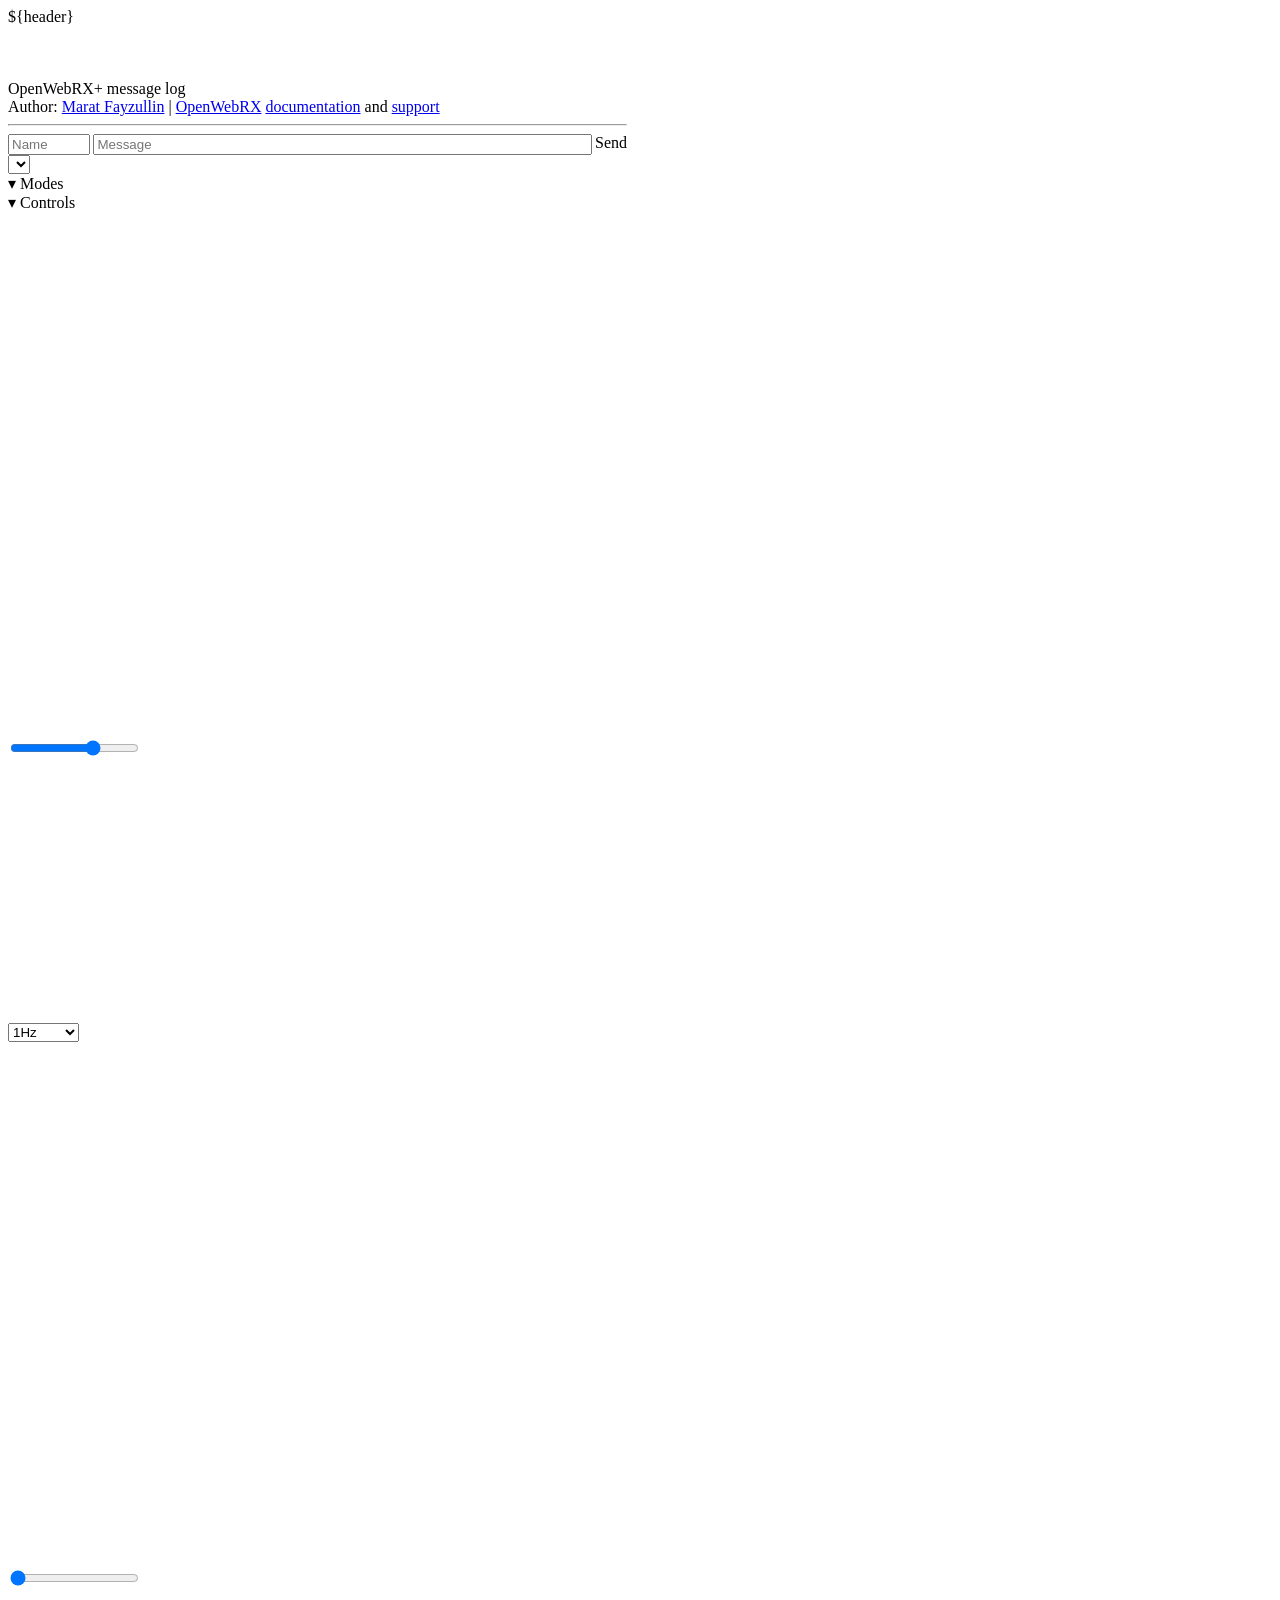
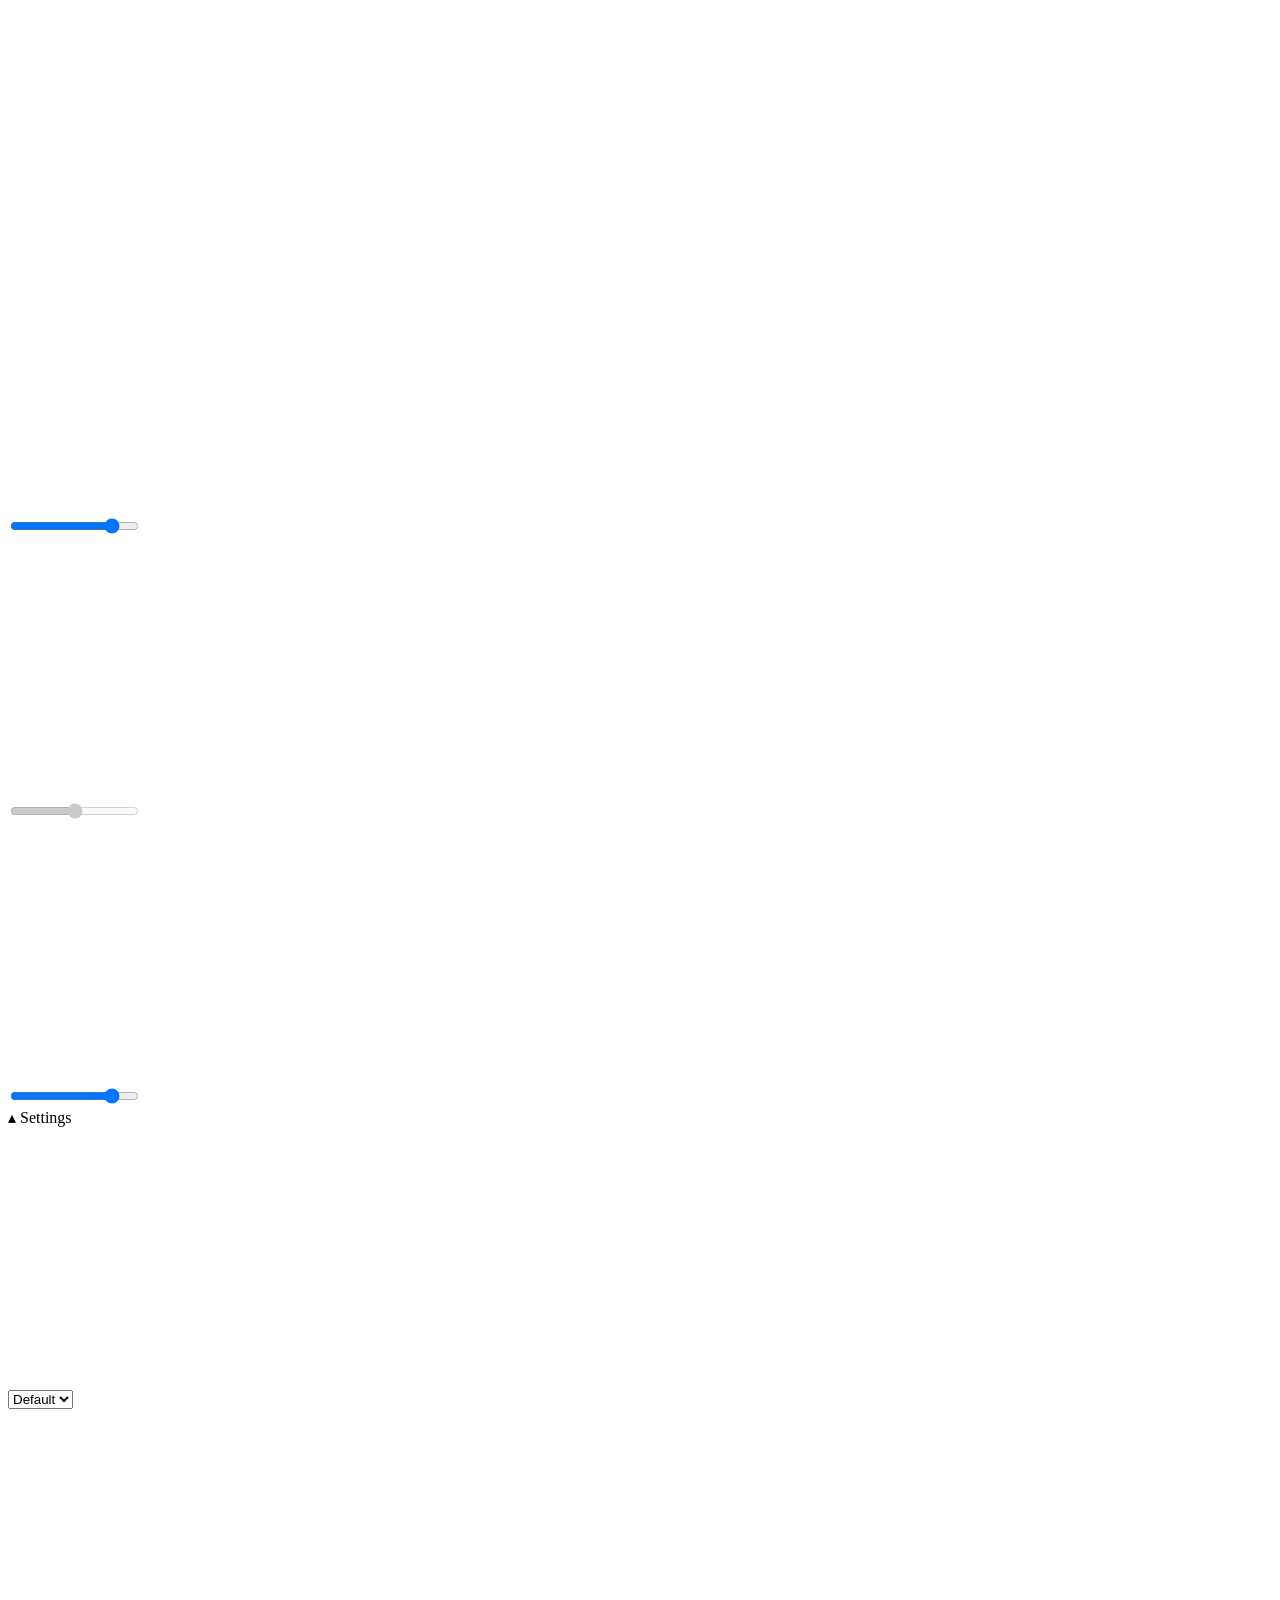
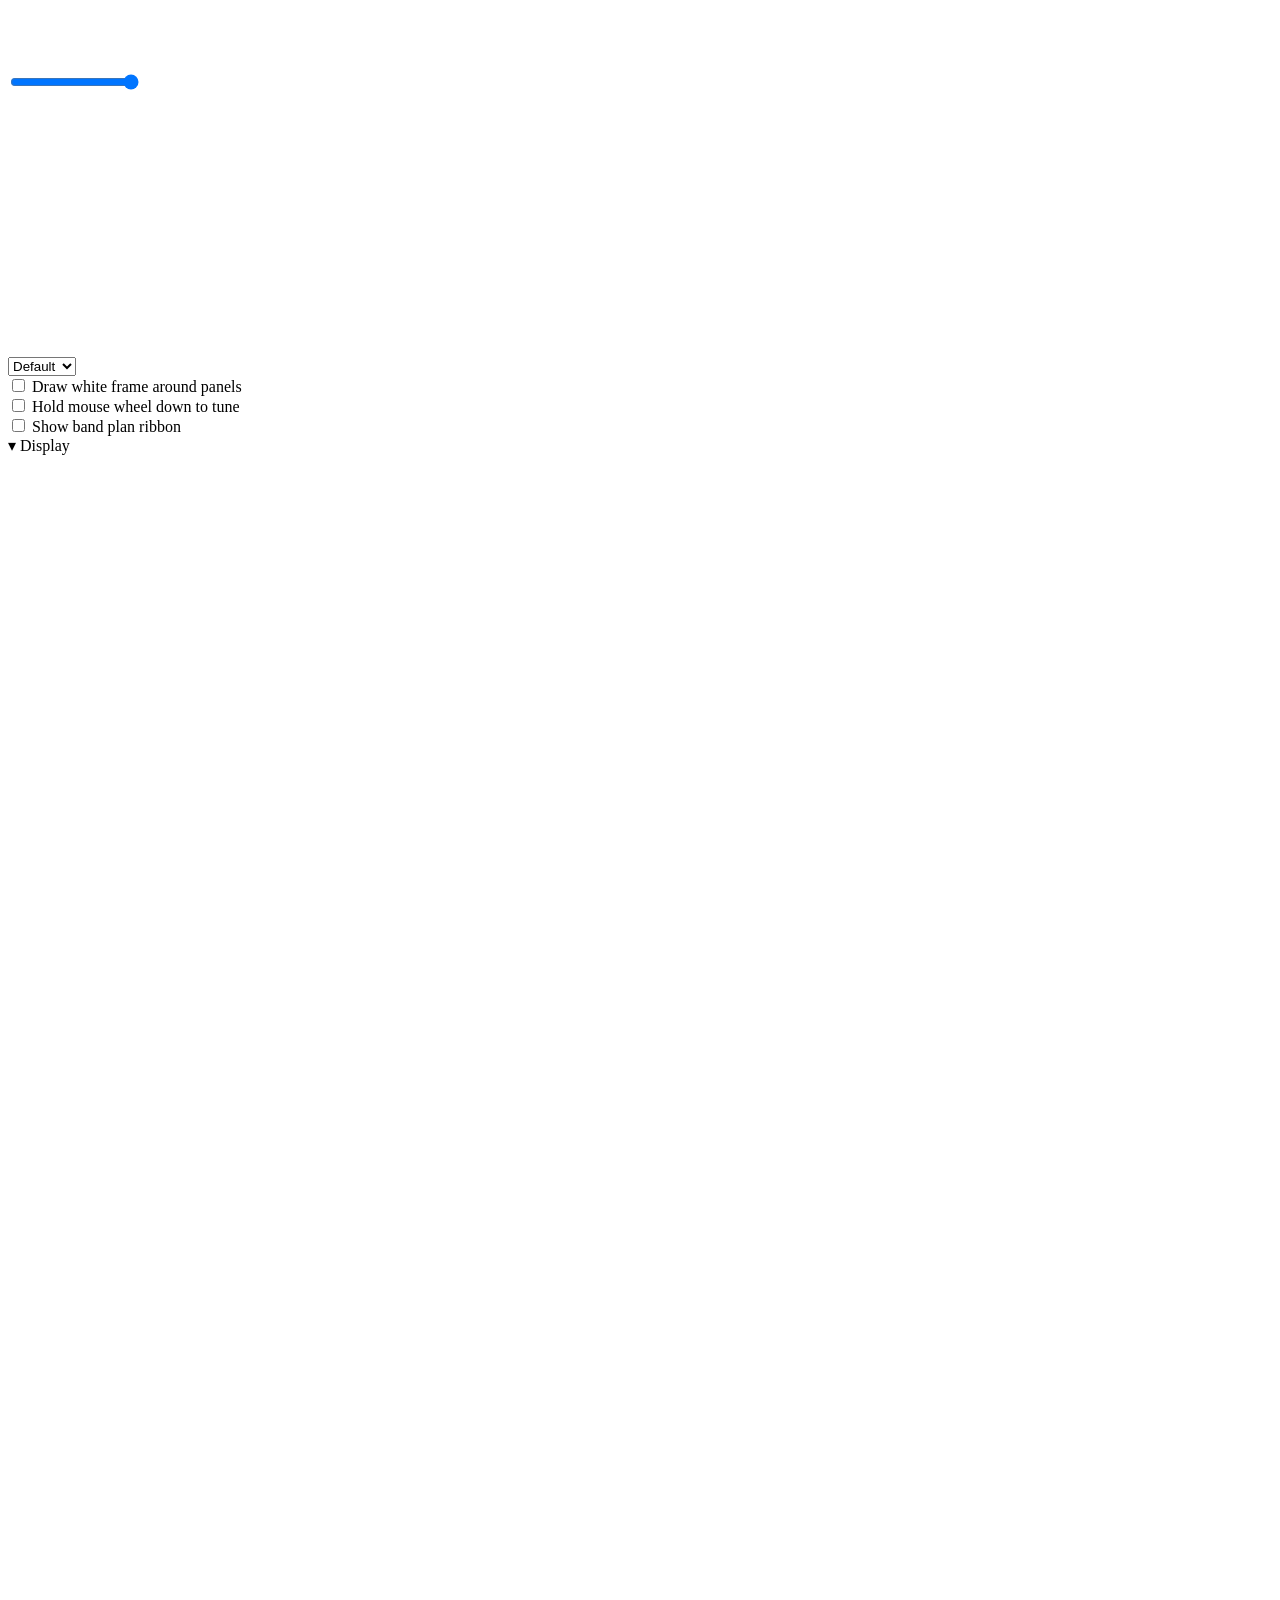
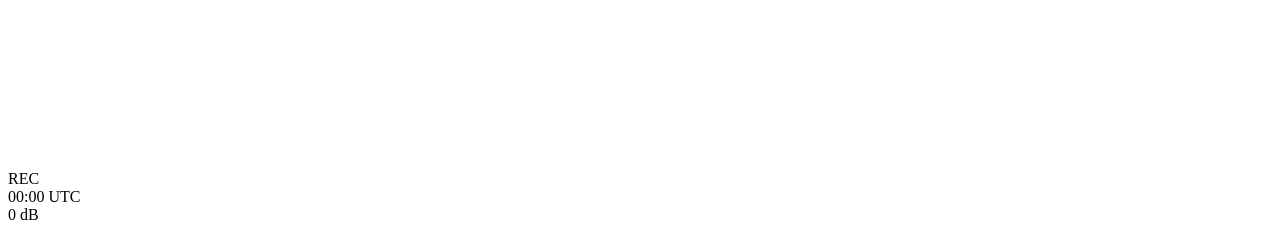
==== htdocs/index.html @ eb2a816d "Merge branch 'luarvique:master' into master" ====
<!DOCTYPE HTML>
<!--

    This file is part of OpenWebRX,
    an open-source SDR receiver software with a web UI.
    Copyright (c) 2013-2015 by Andras Retzler <randras@sdr.hu>
    Copyright (c) 2019-2024 by Jakob Ketterl <dd5jfk@darc.de>
    Copyright (c) 2022-2024 by Marat Fayzullin <luarvique@gmail.com>

    This program is free software: you can redistribute it and/or modify
    it under the terms of the GNU Affero General Public License as
    published by the Free Software Foundation, either version 3 of the
    License, or (at your option) any later version.

    This program is distributed in the hope that it will be useful,
    but WITHOUT ANY WARRANTY; without even the implied warranty of
    MERCHANTABILITY or FITNESS FOR A PARTICULAR PURPOSE.  See the
    GNU Affero General Public License for more details.

    You should have received a copy of the GNU Affero General Public License
    along with this program.  If not, see <http://www.gnu.org/licenses/>.

-->
<html>
    <head>
        <title>OpenWebRX+ | Open Source SDR Web App for Everyone!</title>
        <link rel="shortcut icon" type="image/x-icon" href="static/favicon.ico" sizes="16x16 32x32" />
        <link rel="icon" type="image/png" sizes="32x32" href="static/gfx/favicon32.png" />
        <link rel="icon" type="image/png" sizes="44x44" href="static/gfx/favicon44.png" />
        <link rel="icon" type="image/png" sizes="64x64" href="static/gfx/favicon64.png" />
        <link rel="icon" type="image/png" sizes="96x96" href="static/gfx/favicon96.png" />
        <link rel="icon" type="image/png" sizes="128x128" href="static/gfx/favicon128.png" />
        <link rel="apple-touch-icon" href="apple-touch-icon.png">
        <meta name="msapplication-TileImage" content="mstile-144x144.png">
        <script src="compiled/receiver.js"></script>
        <link rel="stylesheet" type="text/css" href="static/lib/nanoscroller.css" />
        <link rel="stylesheet" type="text/css" href="static/css/openwebrx.css" />
        <link rel="stylesheet" type="text/css" href="static/css/shortcuts.css" />
        <link rel="stylesheet" type="text/css" href="static/css/themes.css" />
        <meta charset="utf-8">
        <meta name="viewport" content="width=device-width, initial-scale=0.9, maximum-scale=0.9, minimum-scale=0.9, shrink-to-fit=no, user-scalable=no, interactive-widget=overlays-content" />
        <meta name="theme-color" content="#222" />
        <script src="static/plugins.js"></script>
    </head>
    <body onload="openwebrx_init();">

<div id="webrx-page-container">
    ${header}
    <div class="openwebrx-waterfall-container">
        <div id="openwebrx-frequency-container">
            <div class="openwebrx-bandplan-container" style="z-index:1;">
                <canvas id="openwebrx-bandplan-canvas" width="0" height="0"></canvas>
            </div>
            <div id="openwebrx-bookmarks-container" style="z-index:2;">
                <div class="openwebrx-button openwebrx-round-button openwebrx-tune-button" style="position:absolute;top:30%;left:0;z-index:3;" title="Tune down" onclick="tuneBySteps(-1);" oncontextmenu="jumpBySteps(-1);return false;">
                    <svg viewBox="0 0 80 80"><use xlink:href="static/gfx/svg-defs.svg#left"></use></svg>
                </div>
                <div class="openwebrx-button openwebrx-round-button openwebrx-tune-button" style="position:absolute;top:30%;right:0;z-index:3;" title="Tune up" onclick="tuneBySteps(1);" oncontextmenu="jumpBySteps(1);return false;">
                    <svg viewBox="0 0 80 80"><use xlink:href="static/gfx/svg-defs.svg#right"></use></svg>
                </div>
            </div>
            <div class="openwebrx-spectrum-container" style="z-index:1;">
                <canvas id="openwebrx-spectrum-canvas" width="0" height="0"></canvas>
            </div>
            <div id="openwebrx-scale-container" style="z-index:1;">
                <canvas id="openwebrx-scale-canvas" width="0" height="0"></canvas>
            </div>
        </div>
        <div id="webrx-canvas-background">
            <div id="webrx-canvas-container">
                <!-- add canvas here by javascript -->
            </div>
        </div>
        <div id="openwebrx-panels-container">
            <div id="openwebrx-panels-container-left">
                <div class="openwebrx-panel openwebrx-message-panel" id="openwebrx-panel-sstv-message" style="display: none; width: 619px;" data-panel-name="sstv-message"></div>
                <div class="openwebrx-panel openwebrx-message-panel" id="openwebrx-panel-fax-message" style="display: none; width: 619px;" data-panel-name="fax-message"></div>
                <div class="openwebrx-panel" id="openwebrx-panel-digimodes" style="display: none; width: 92%; max-width: 619px;" data-panel-name="digimodes">
                    <div id="openwebrx-digimode-canvas-container">
                        <div id="openwebrx-digimode-select-channel"></div>
                    </div>
                    <div id="openwebrx-digimode-content-container">
                        <div class="gradient"></div>
                        <div id="openwebrx-digimode-content" class="nano">
                            <div class="nano-content">
                                <hr style="border-top: none;border-bottom: 2px dotted;" />
                                <span id="openwebrx-cursor-blink"></span>
                            </div>
                        </div>
                    </div>
                </div>
                <div class="openwebrx-panel openwebrx-message-panel" id="openwebrx-panel-wsjt-message" style="display: none; width: 619px;" data-panel-name="wsjt-message"></div>
                <div class="openwebrx-panel openwebrx-message-panel" id="openwebrx-panel-js8-message" style="display:none; width: 619px;" data-panel-name="js8-message"></div>
                <div class="openwebrx-panel openwebrx-message-panel" id="openwebrx-panel-packet-message" style="display: none; width: 619px;" data-panel-name="aprs-message"></div>
                <div class="openwebrx-panel openwebrx-message-panel" id="openwebrx-panel-pocsag-message" style="display: none; width: 619px;" data-panel-name="pocsag-message"></div>
                <div class="openwebrx-panel openwebrx-message-panel" id="openwebrx-panel-page-message" style="display: none; width: 619px;" data-panel-name="page-message"></div>
                <div class="openwebrx-panel openwebrx-message-panel" id="openwebrx-panel-hfdl-message" style="display: none; width: 619px;" data-panel-name="hfdl-message"></div>
                <div class="openwebrx-panel openwebrx-message-panel" id="openwebrx-panel-adsb-message" style="display: none; width: 619px;" data-panel-name="adsb-message"></div>
                <div class="openwebrx-panel openwebrx-message-panel" id="openwebrx-panel-ism-message" style="display: none; width: 619px;" data-panel-name="ism-message"></div>
                <div class="openwebrx-panel openwebrx-message-panel" id="openwebrx-panel-dsc-message" style="display: none; width: 619px;" data-panel-name="dsc-message"></div>
                <div class="openwebrx-panel openwebrx-message-panel" id="openwebrx-panel-cwskimmer-message" style="display: none; width: 619px;" data-panel-name="cwskimmer-message"></div>
                <div class="openwebrx-panel openwebrx-meta-panel" id="openwebrx-panel-metadata-m17" style="display: none;" data-panel-name="metadata-m17">
                    <div class="openwebrx-meta-slot">
                        <div class="openwebrx-meta-user-image">
                            <img class="directcall" src="static/gfx/openwebrx-directcall.svg">
                        </div>
                        <div class="openwebrx-m17-source"></div>
                        <div class="openwebrx-m17-destination"></div>
                    </div>
                </div>
                <div class="openwebrx-panel openwebrx-meta-panel" id="openwebrx-panel-metadata-ysf" style="display: none;" data-panel-name="metadata-ysf">
                    <div class="openwebrx-meta-slot">
                        <div class="openwebrx-ysf-mode"></div>
                        <div class="openwebrx-meta-user-image">
                            <img class="directcall" src="static/gfx/openwebrx-directcall.svg">
                        </div>
                        <div class="openwebrx-ysf-source"><span class="location"></span><span class="callsign"></span></div>
                        <div class="openwebrx-ysf-up"></div>
                        <div class="openwebrx-ysf-down"></div>
                    </div>
                </div>
                <div class="openwebrx-panel openwebrx-meta-panel" id="openwebrx-panel-metadata-dstar" style="display: none;" data-panel-name="metadata-dstar">
                    <div class="openwebrx-meta-slot">
                        <div class="openwebrx-meta-user-image">
                            <img class="directcall" src="static/gfx/openwebrx-directcall.svg">
                        </div>
                        <div class="openwebrx-dstar-ourcall"><span class="location"></span><span class="callsign"></span></div>
                        <div class="openwebrx-dstar-message"></div>
                        <div class="openwebrx-dstar-yourcall"></div>
                        <div class="openwebrx-dstar-departure"></div>
                        <div class="openwebrx-dstar-destination"></div>
                    </div>
                </div>
                <div class="openwebrx-panel openwebrx-meta-panel" id="openwebrx-panel-metadata-nxdn" style="display: none;" data-panel-name="metadata-nxdn">
                    <div class="openwebrx-meta-slot">
                        <div class="openwebrx-meta-user-image">
                            <img class="directcall" src="static/gfx/openwebrx-directcall.svg">
                            <img class="groupcall" src="static/gfx/openwebrx-groupcall.svg">
                        </div>
                        <div class="openwebrx-nxdn-source"></div>
                        <div class="openwebrx-nxdn-name"></div>
                        <div class="openwebrx-nxdn-destination"></div>
                    </div>
                </div>
                <div class="openwebrx-panel openwebrx-meta-panel" id="openwebrx-panel-metadata-dmr" style="display: none;" data-panel-name="metadata-dmr">
                    <div class="openwebrx-meta-slot openwebrx-dmr-timeslot-panel">
                        <div class="openwebrx-dmr-slot">Timeslot 1</div>
                        <div class="openwebrx-meta-user-image">
                            <img class="directcall" src="static/gfx/openwebrx-directcall.svg">
                            <img class="groupcall" src="static/gfx/openwebrx-groupcall.svg">
                        </div>
                        <div class="openwebrx-dmr-id"><span class="location"></span><span class="dmr-id"></span></div>
                        <div class="openwebrx-dmr-name"></div>
                        <div class="openwebrx-dmr-target"></div>
                        <div class="mute">
                            <svg viewBox="0 0 400 400"><use xlink:href="static/gfx/svg-defs.svg#meta-mute"></use></svg>
                        </div>
                    </div>
                    <div class="openwebrx-meta-slot openwebrx-dmr-timeslot-panel">
                        <div class="openwebrx-dmr-slot">Timeslot 2</div>
                        <div class="openwebrx-meta-user-image">
                            <img class="directcall" src="static/gfx/openwebrx-directcall.svg">
                            <img class="groupcall" src="static/gfx/openwebrx-groupcall.svg">
                        </div>
                        <div class="openwebrx-dmr-id"><span class="location"></span><span class="dmr-id"></span></div>
                        <div class="openwebrx-dmr-name"></div>
                        <div class="openwebrx-dmr-target"></div>
                        <div class="mute">
                            <svg viewBox="0 0 400 400"><use xlink:href="static/gfx/svg-defs.svg#meta-mute"></use></svg>
                        </div>
                    </div>
                </div>
                <div class="openwebrx-panel openwebrx-meta-panel disabled" id="openwebrx-panel-metadata-wfm" style="display: none;" data-panel-name="metadata-wfm"></div>
                <div class="openwebrx-panel openwebrx-meta-panel" id="openwebrx-panel-metadata-hdr" style="display: none;" data-panel-name="metadata-hdr"></div>
                <div class="openwebrx-panel openwebrx-meta-panel" id="openwebrx-panel-metadata-dab" style="display: none;" data-panel-name="metadata-dab"></div>
                <div class="openwebrx-panel openwebrx-meta-panel" id="openwebrx-panel-metadata-drm" style="display: none;" data-panel-name="metadata-drm"></div>
                <div class="openwebrx-panel" id="openwebrx-panel-log" data-panel-name="debug" style="width: 92%; max-width: 619px;">
                    <div style="position: relative; height: 100%">
                        <div class="openwebrx-panel-inner nano" id="openwebrx-log-scroll">
                            <div class="nano-content">
                                <div id="openwebrx-client-log-title">OpenWebRX+ message log</div>
                                <div>
                                    Author: <a href="http://fms.komkon.org/" target="_blank">Marat Fayzullin</a> |
                                    <a href="https://www.openwebrx.de" target="_blank">OpenWebRX</a>
                                    <a href="https://fms.komkon.org/OWRX" target="_blank">documentation</a> and
                                    <a href="https://groups.io/g/openwebrx" target="_blank">support</a>
                                </div>
                                <hr />
                                <div id="openwebrx-messages"></div>
                            </div>
                        </div>
                        <div id="openwebrx-chat-inputs">
                            <div class="input-group" style="display: flex; justify-content: space-between;">
                                <input id="openwebrx-chat-name" style="width:15%; margin-right: 0.2rem" placeholder="Name" />
                                <input id="openwebrx-chat-message" style="width:99%; margin-right: 0.2rem" placeholder="Message" onkeydown="Chat.keyPress(event);" />
                                <div class="openwebrx-button" onclick="Chat.send();">Send</div>
                            </div>
                        </div>
                    </div>
                </div>
                <div class="openwebrx-panel" id="openwebrx-panel-status" data-panel-name="status" style="width: 100%; max-width: 615px;" data-panel-transparent="true">
                    <div class="openwebrx-progressbar" id="openwebrx-bar-audio-buffer" data-type="audiobuffer"></div>
                    <div class="openwebrx-progressbar" id="openwebrx-bar-audio-output" data-type="audiooutput"></div>
                    <div class="openwebrx-progressbar" id="openwebrx-bar-audio-speed" data-type="audiospeed"></div>
                    <div class="openwebrx-progressbar" id="openwebrx-bar-network-speed" data-type="networkspeed"></div>
                    <div class="openwebrx-progressbar" id="openwebrx-bar-server-cpu" data-type="cpu"></div>
                    <div class="openwebrx-progressbar" id="openwebrx-bar-clients" data-type="clients"></div>
                </div>
            </div>
            <div id="openwebrx-panels-container-right">
                <div class="openwebrx-panel" id="openwebrx-panel-receiver" data-panel-name="client-params" style="width: 259px;">
                    <div class="openwebrx-panel-line frequencies-container">
                        <div class="frequencies">
                            <div class="webrx-actual-freq"></div>
                            <div class="webrx-mouse-freq"></div>
                        </div>
                        <div class="openwebrx-button openwebrx-square-button openwebrx-bookmark-button" style="display:none;" title="Add bookmark...">
                            <svg viewBox="0 0 80 80"><use xlink:href="static/gfx/svg-defs.svg#bookmark"></use></svg>
                        </div>
                    </div>
                    <div class="openwebrx-panel-line">
                        <select id="openwebrx-sdr-profiles-listbox" onchange="sdr_profile_changed();">
                        </select>
                    </div>
                    <div id="openwebrx-section-modes" class="openwebrx-section-divider" onclick="UI.toggleSection(this);">&blacktriangledown;&nbsp;Modes</div>
                    <div class="openwebrx-section">
                        <div class="openwebrx-modes openwebrx-panel-line"></div>
                    </div>
                    <div id="openwebrx-section-controls" class="openwebrx-section-divider" onclick="UI.toggleSection(this);">&blacktriangledown;&nbsp;Controls</div>
                    <div class="openwebrx-section">
                        <div class="openwebrx-panel-line">
                            <div title="Mute on/off" class="openwebrx-button openwebrx-slider-button openwebrx-mute-button" onclick="UI.toggleMute();">
                                <svg class="unmuted" viewBox="0 0 80 80"><use xlink:href="static/gfx/svg-defs.svg#speaker"></use></svg>
                                <svg class="muted" viewBox="0 0 80 80"><use xlink:href="static/gfx/svg-defs.svg#speaker-muted"></use></svg>
                            </div>
                            <input title="Volume" id="openwebrx-panel-volume" class="openwebrx-panel-slider" type="range" min="0" max="150" value="100" step="1" onchange="UI.setVolume(this.value);" oninput="UI.setVolume(this.value);">
                            <div title="Tuning step" class="openwebrx-button openwebrx-slider-button" onclick="tuning_step_reset();">
                                <svg viewBox="0 0 80 80"><use xlink:href="static/gfx/svg-defs.svg#tuning-step"></use></svg>
                            </div>
                            <select id="openwebrx-tuning-step-listbox" class="openwebrx-panel-listbox" onchange="tuning_step_changed();">
                                <option value="1">1Hz</option>
                                <option value="10">10Hz</option>
                                <option value="20">20Hz</option>
                                <option value="50">50Hz</option>
                                <option value="100">100Hz</option>
                                <option value="500">500Hz</option>
                                <option value="1000">1kHz</option>
                                <option value="2500">2.5kHz</option>
                                <option value="3000">3kHz</option>
                                <option value="5000">5kHz</option>
                                <option value="6000">6kHz</option>
                                <option value="6250">6.25kHz</option>
                                <option value="8330">8.33kHz</option>
                                <option value="9000">9kHz</option>
                                <option value="10000">10kHz</option>
                                <option value="12000">12kHz</option>
                                <option value="12500">12.5kHz</option>
                                <option value="25000">25kHz</option>
                                <option value="50000">50kHz</option>
                            </select>
                        </div>
                        <div class="openwebrx-panel-line">
                            <div title="Auto-set squelch level (right-click for scanner)" class="openwebrx-squelch-auto openwebrx-button openwebrx-slider-button">
                                <svg class="squelch" viewBox="0 0 80 80"><use xlink:href="static/gfx/svg-defs.svg#squelch"></use></svg>
                                <svg class="scanner" viewBox="0 0 80 80"><use xlink:href="static/gfx/svg-defs.svg#scanner-running"></use></svg>
                            </div>
                            <input title="Squelch" class="openwebrx-squelch-slider openwebrx-panel-slider" type="range" min="-150" max="0" value="-150" step="1">
                            <div title="Auto-adjust waterfall colors (right-click for continuous)" id="openwebrx-waterfall-colors-auto" class="openwebrx-button openwebrx-slider-button" onclick="Waterfall.setAutoRange();">
                                <svg class="auto" viewBox="0 0 80 80"><use xlink:href="static/gfx/svg-defs.svg#waterfall-auto"></use></svg>
                                <svg class="continuous" viewBox="0 0 80 80"><use xlink:href="static/gfx/svg-defs.svg#waterfall-continuous"></use></svg>
                            </div>
                            <input title="Waterfall minimum level" id="openwebrx-waterfall-color-min" class="openwebrx-panel-slider" type="range" min="-200" max="100" value="50" step="1" onchange="Waterfall.updateColors(0);">
                        </div>
                        <div class="openwebrx-panel-line">
                            <div title="Noise reduction on/off" class="openwebrx-nr-toggle openwebrx-button openwebrx-slider-button" onclick="UI.toggleNR();">
                                <svg viewBox="0 0 80 80"><use xlink:href="static/gfx/svg-defs.svg#noise-reduce"></use></svg>
                            </div>
                            <input title="Noise reduction level" disabled id="openwebrx-panel-nr" class="openwebrx-panel-slider" type="range" min="-20" max="20" value="0" step="1" onchange="UI.setNR(this.value)" oninput="UI.setNR(this.value)">
                            <div title="Set waterfall colors to default" id="openwebrx-waterfall-colors-default" class="openwebrx-button openwebrx-slider-button" onclick="Waterfall.setDefaultRange();">
                                <svg viewBox="0 0 80 80"><use xlink:href="static/gfx/svg-defs.svg#waterfall-default"></use></svg>
                            </div>
                            <input title="Waterfall maximum level" id="openwebrx-waterfall-color-max" class="openwebrx-panel-slider" type="range" min="-200" max="100" value="50" step="1" onchange="Waterfall.updateColors(1);">
                        </div>
                    </div>
                    <div id="openwebrx-section-settings" class="openwebrx-section-divider" onclick="UI.toggleSection(this);">&blacktriangle;&nbsp;Settings</div>
                    <div class="openwebrx-section">
                        <div class="openwebrx-panel-line">
                            <div title="Reset theme" class="openwebrx-button openwebrx-slider-button" onclick="UI.setTheme('default');">
                                <svg viewBox="56 -900 835 835" style="overflow: visible"><use xlink:href="static/gfx/svg-defs.svg#theme-chooser"></use></svg>
                            </div>
                            <select title="Theme" id="openwebrx-themes-listbox" class="openwebrx-panel-listbox" onchange="UI.setTheme(this.value);">
                                <option value="">Default</option>
                                <option value="default">Gray</option>
                                <option value="brown">Brown</option>
                                <option value="red">Red</option>
                                <option value="green">Green</option>
                                <option value="khaki">Khaki</option>
                                <option value="blue">Blue</option>
                                <option value="navy">Navy</option>
                                <option value="black">Black</option>
                                <option value="night">Night</option>
                            </select>
                            <div title="Reset opacity" id="openwebrx-opacity-reset" class="openwebrx-button openwebrx-slider-button" onclick="UI.setOpacity(100);">
                                <svg viewBox="56 -900 835 835"><use xlink:href="static/gfx/svg-defs.svg#opacity"></use></svg>
                            </div>
                            <input title="Opacity" id="openwebrx-opacity-slider" class="openwebrx-panel-slider" type="range" min="20" max="100" value="100" step="1" oninput="UI.setOpacity(this.value);">
                        </div>
                        <div class="openwebrx-panel-line">
                            <div title="Reset waterfall theme" class="openwebrx-button openwebrx-slider-button" onclick="UI.setWfTheme('default');">
                                <svg viewBox="56 -900 835 835" style="overflow: visible"><use xlink:href="static/gfx/svg-defs.svg#wf-theme-chooser"></use></svg>
                            </div>
                            <select title="Waterfall theme" id="openwebrx-wf-themes-listbox" class="openwebrx-panel-listbox" onchange="UI.setWfTheme(this.value);">
                                <option value="default">Default</option>
                                <option value="turbo">Turbo</option>
                                <option value="ha7ilm">Legacy</option>
                                <option value="teejeez">Teejeez</option>
                                <option value="ocean">Ocean</option>
                                <option value="eclipse">Eclipse</option>
                            </select>
                        </div>
                        <div class="openwebrx-panel-line">
                            <label class="openwebrx-checkbox">
                                <input id="openwebrx-frame-checkbox" type="checkbox" onchange="UI.toggleFrame(this.checked);" />
                                Draw white frame around panels
                            </label>
                        </div>
                        <div class="openwebrx-panel-line">
                            <label class="openwebrx-checkbox">
                                <input id="openwebrx-wheel-checkbox" type="checkbox" onchange="UI.toggleWheelSwap(this.checked);" />
                                Hold mouse wheel down to tune
                            </label>
                        </div>
                        <div class="openwebrx-panel-line">
                            <label class="openwebrx-checkbox">
                                <input id="openwebrx-bandplan-checkbox" type="checkbox" onchange="UI.toggleBandplan(this.checked);" />
                                Show band plan ribbon
                            </label>
                        </div>
                    </div>
                    <div id="openwebrx-section-display" class="openwebrx-section-divider" onclick="UI.toggleSection(this);">&blacktriangledown;&nbsp;Display</div>
                    <div class="openwebrx-section">
                        <div class="openwebrx-panel-line">
                            <div class="openwebrx-button openwebrx-square-button openwebrx-zoom-button" onclick="zoomInOneStep();" title="Zoom in one step"><svg viewBox="0 0 80 80"><use xlink:href="static/gfx/svg-defs.svg#zoom-in"></use></svg></div>
                            <div class="openwebrx-button openwebrx-square-button openwebrx-zoom-button" onclick="zoomOutOneStep();" title="Zoom out one step"><svg viewBox="0 0 80 80"><use xlink:href="static/gfx/svg-defs.svg#zoom-out"></use></svg></div>
                            <div class="openwebrx-button openwebrx-square-button openwebrx-zoom-button" onclick="zoomInTotal();"  title="Zoom in totally"><svg viewBox="0 0 80 80"><use xlink:href="static/gfx/svg-defs.svg#zoom-in-total"></use></svg></div>
                            <div class="openwebrx-button openwebrx-square-button openwebrx-zoom-button" onclick="zoomOutTotal();" title="Zoom out totally"><svg viewBox="0 0 80 80"><use xlink:href="static/gfx/svg-defs.svg#zoom-out-total"></use></svg></div>
                            <div class="openwebrx-button openwebrx-square-button openwebrx-zoom-button" onclick="UI.toggleSpectrum();" title="Toggle spectrum display"><svg viewBox="0 0 80 80"><use xlink:href="static/gfx/svg-defs.svg#spectrum"></use></svg></div>
                            <div class="openwebrx-button openwebrx-square-button openwebrx-record-button" onclick="UI.toggleRecording();" title="Record audio">REC</div>
                        </div>
                        <div class="openwebrx-panel-line">
                            <div id="openwebrx-smeter">
                                <div class="openwebrx-smeter-bar"></div>
                            </div>
                            <div id="openwebrx-clock-utc">00:00 UTC</div>
                            <div id="openwebrx-smeter-db">0 dB</div>
                        </div>
                    </div>
                </div>
            </div>
        </div>
        <div id="openwebrx-error-overlay" class="openwebrx-overlay" style="display:none;">
            <div class="overlay-content">
                <div>This receiver is currently unavailable due to technical issues.</div>
                <div>Error Message:</div>
                <div class="errormessage"></div>
            </div>
        </div>
    </div>
</div>
    <div id="openwebrx-autoplay-overlay" class="openwebrx-overlay" style="display:none;">
        <div class="overlay-content">
            <svg viewBox="0 0 700 700"><use xlink:href="static/gfx/svg-defs.svg#play-button"></use></svg>
            <div>Start OpenWebRX+</div>
        </div>
    </div>
    <div id="openwebrx-dialog-bookmark" class="openwebrx-dialog" style="display:none;">
        <form>
            <div class="form-field">
                <label for="name">Name:</label>
                <input type="text" id="name" name="name" required="required">
            </div>
            <div class="form-field">
                <label for="frequency">Frequency:</label>
                <input type="number" id="frequency" name="frequency" min="1">
            </div>
            <div class="form-field">
                <label for="modulation">Modulation:</label>
                <select name="modulation" id="modulation"></select>
            </div>
            <div class="form-field">
                <label for="underlying">Underlying:</label>
                <select name="underlying" id="underlying"></select>
            </div>
            <div class="form-field">
                <label for="name">Description:</label>
                <input type="text" id="description" name="description">
            </div>
            <div class="form-field">
                <label for="name">Scannable</label>
                <input type="checkbox" id="scannable" name="scannable" checked>
            </div>
            <div class="buttons">
                <div class="openwebrx-button" data-action="cancel">Cancel</div>
                <div class="openwebrx-button" data-action="submit">Ok</div>
            </div>
            <input type="submit" style="display:none;">
        </form>
    </div>
    </body>
</html>
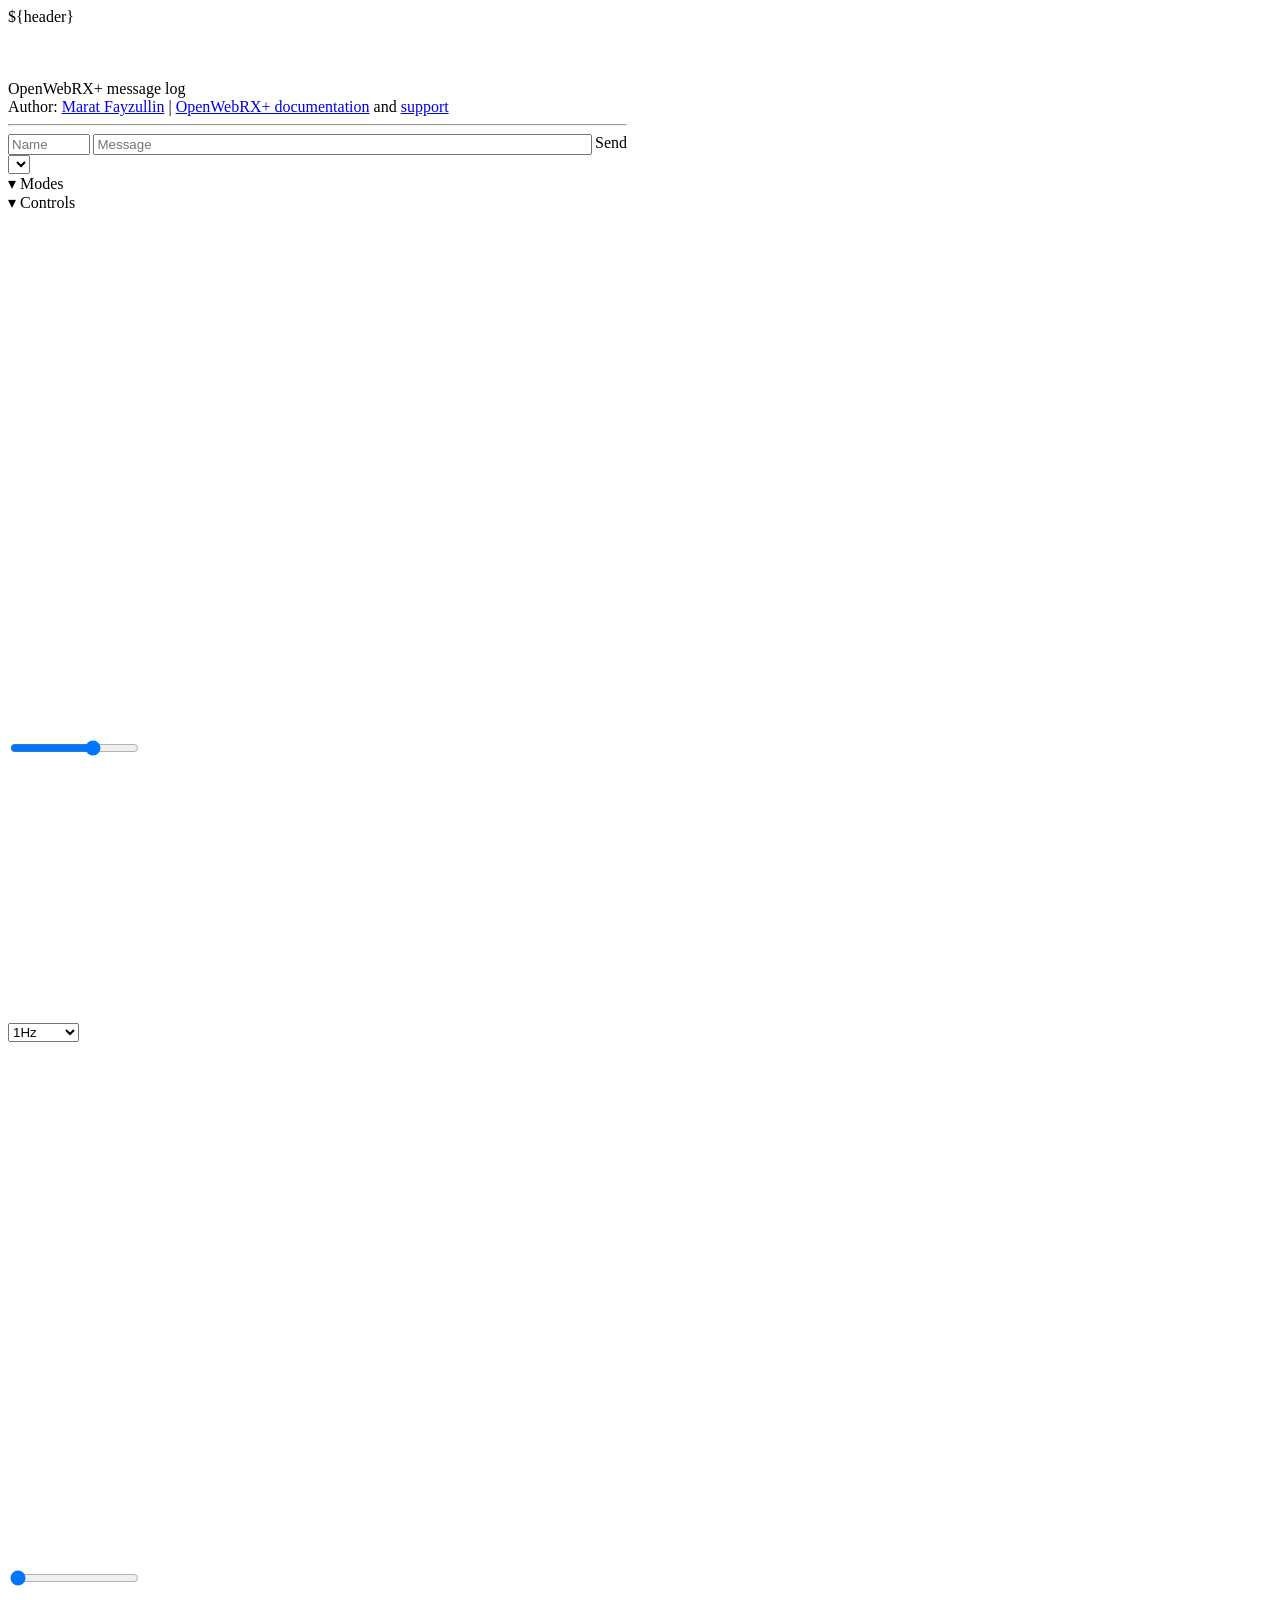
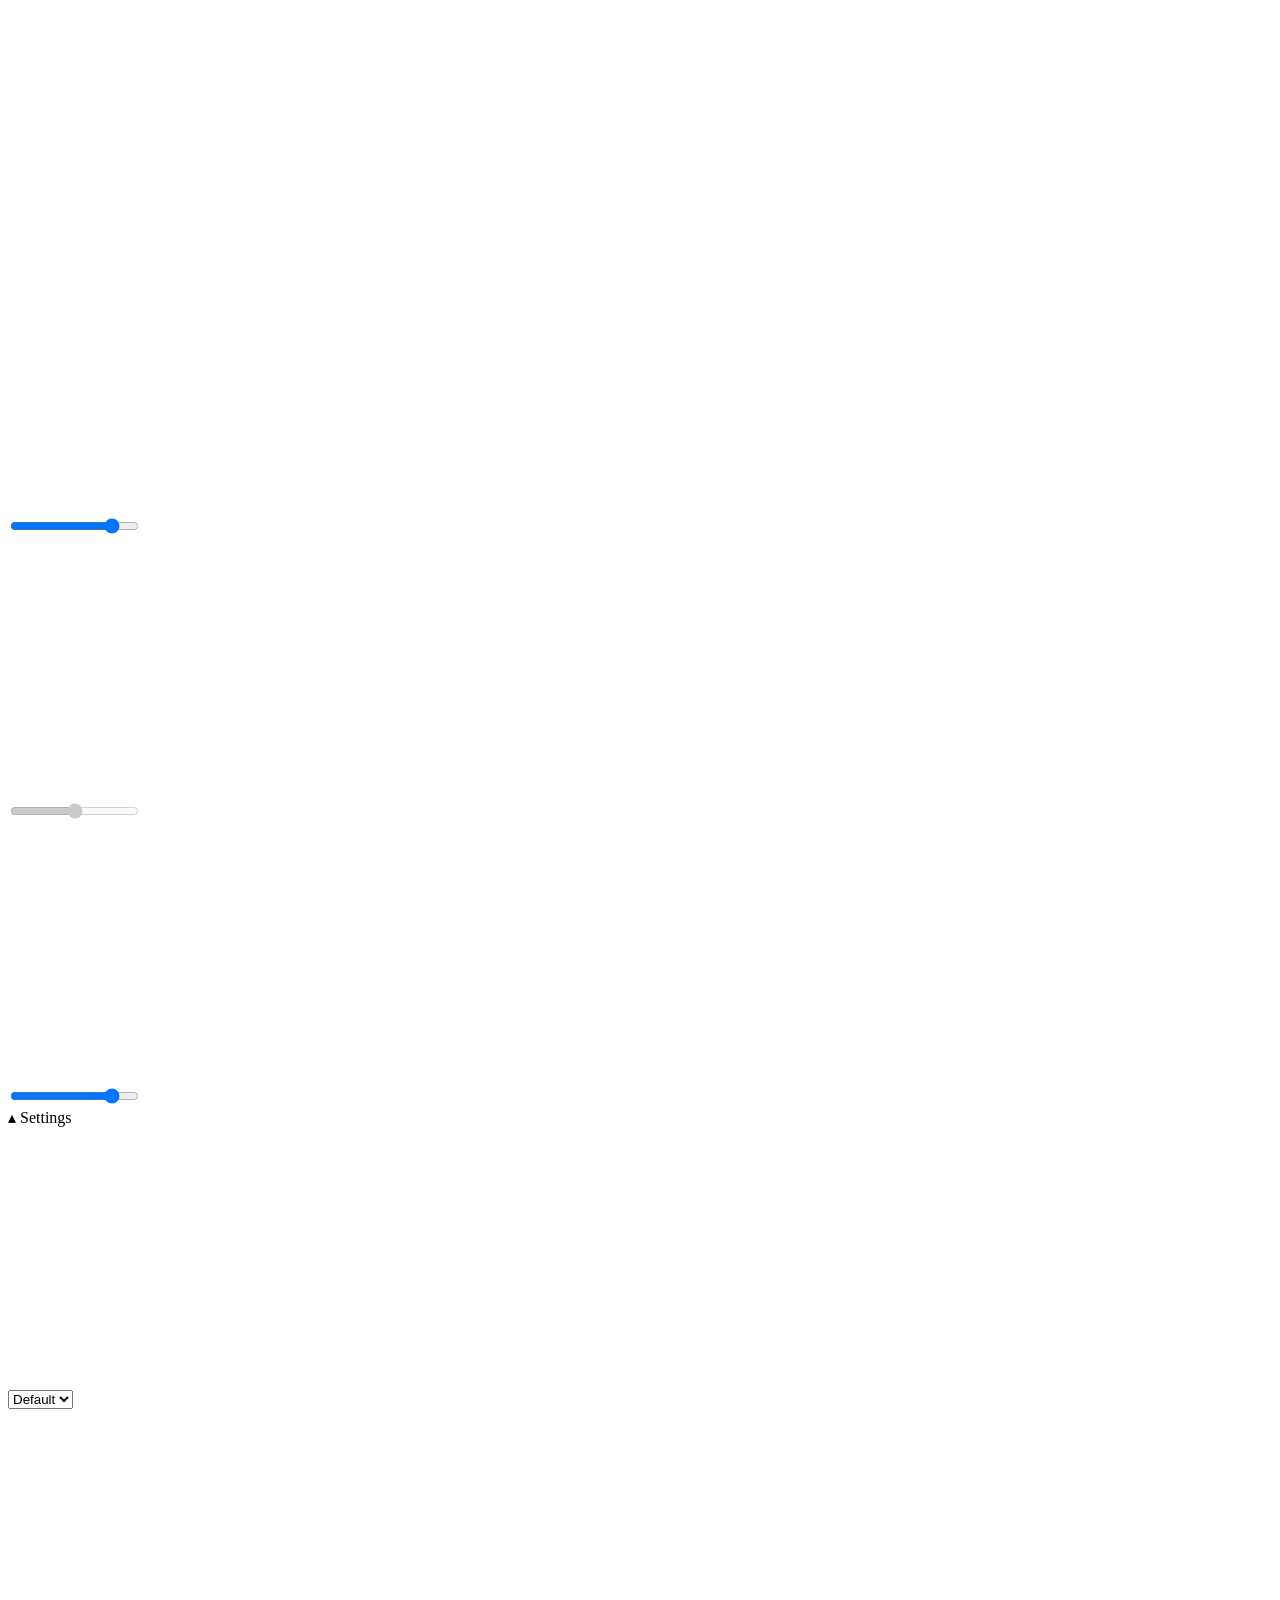
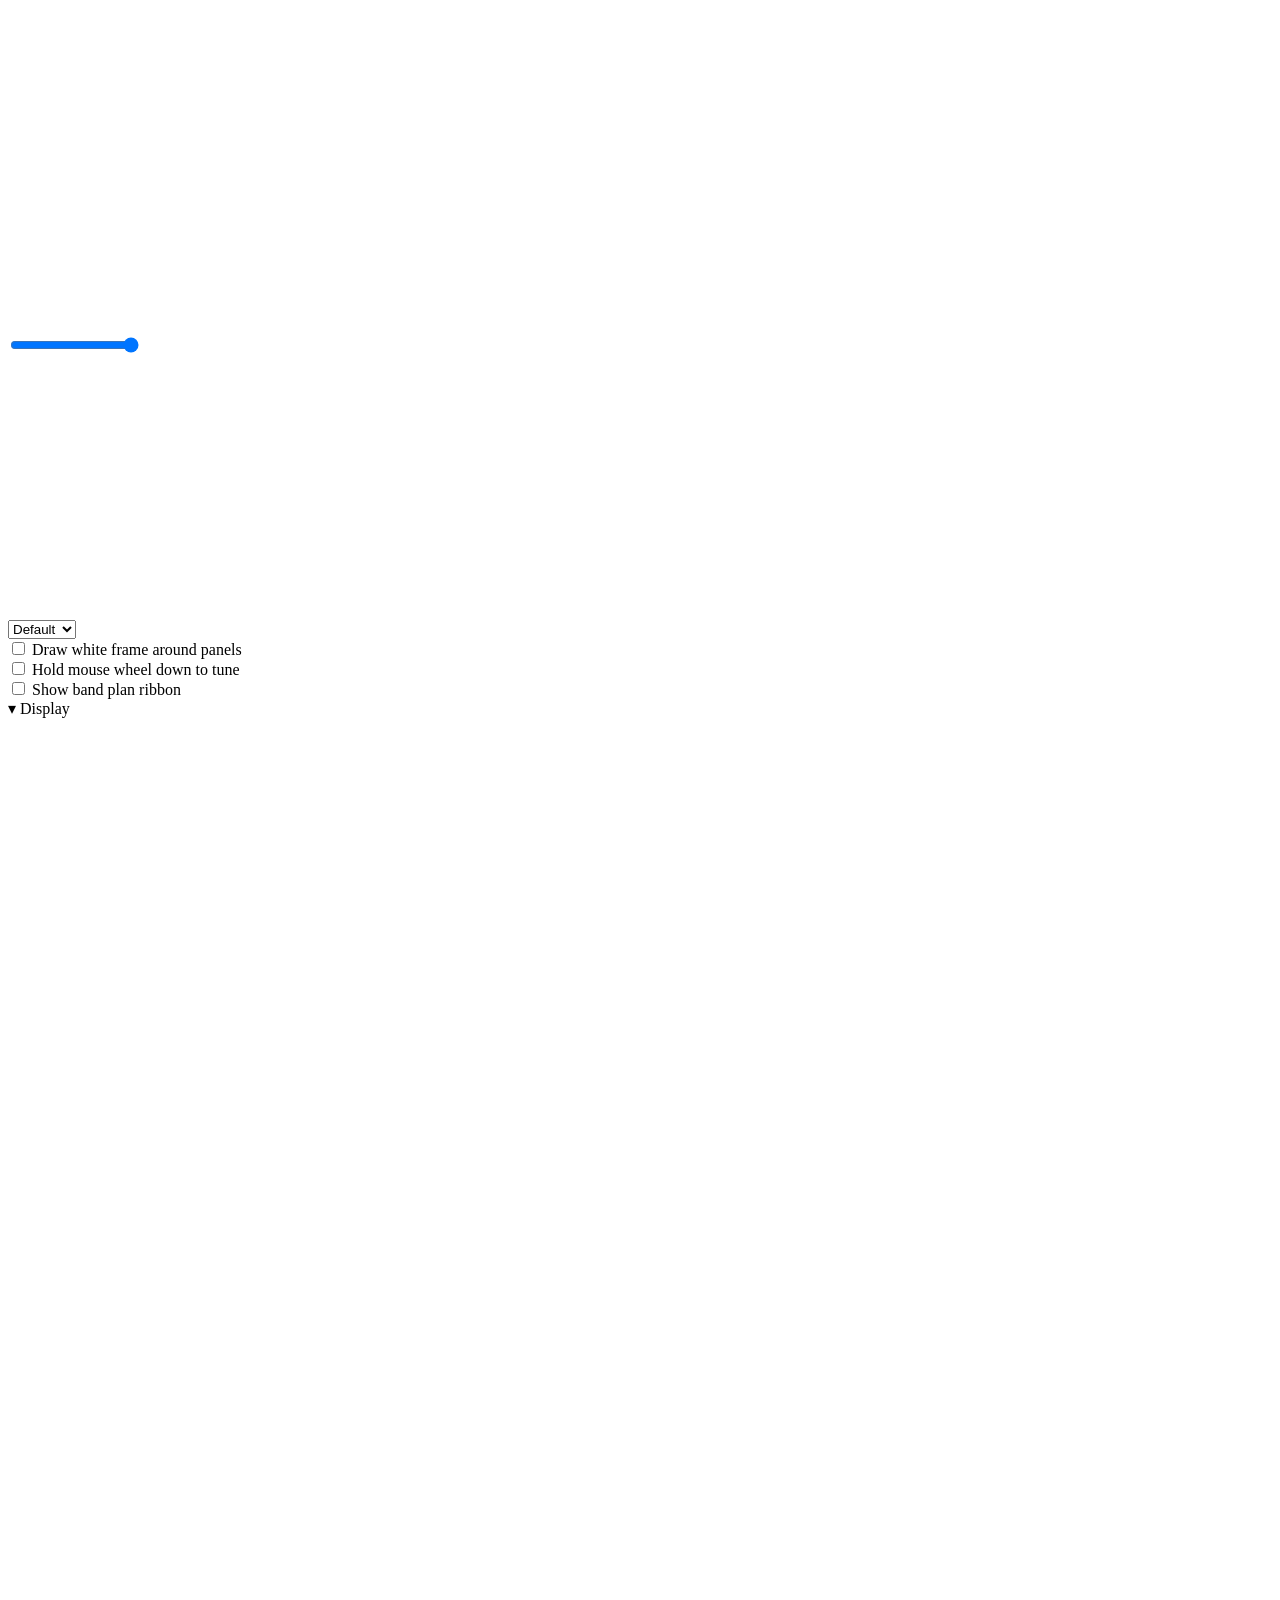
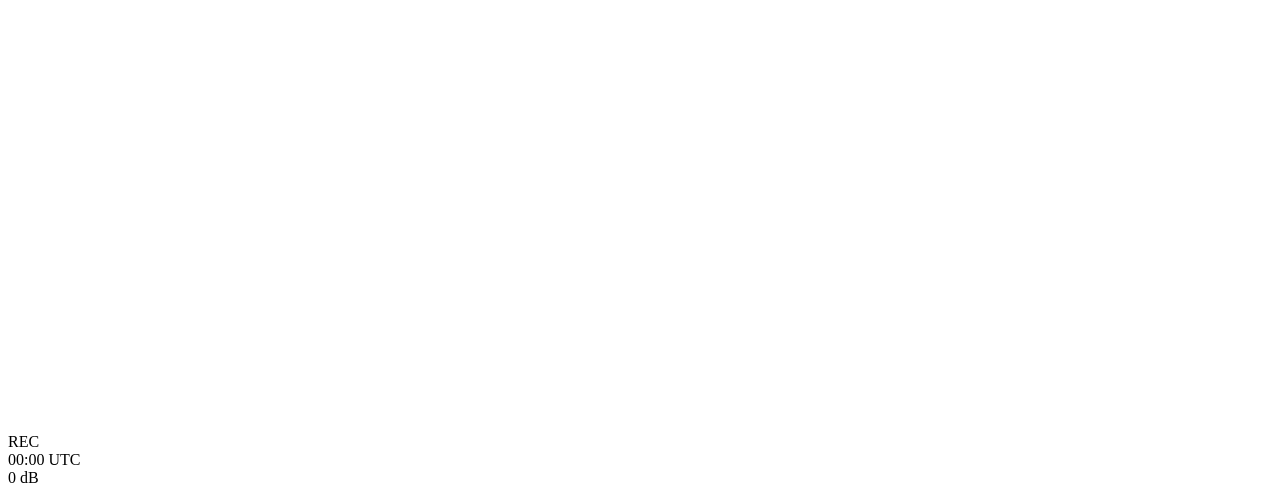
==== commit 33d1e7ba: "Merge branch 'luarvique:master' into master" ====
--- a/htdocs/index.html
+++ b/htdocs/index.html
@@ -1,11 +1,11 @@
 <!DOCTYPE HTML>
 <!--
 
-    This file is part of OpenWebRX,
+    This file is part of OpenWebRX+,
     an open-source SDR receiver software with a web UI.
     Copyright (c) 2013-2015 by Andras Retzler <randras@sdr.hu>
     Copyright (c) 2019-2024 by Jakob Ketterl <dd5jfk@darc.de>
-    Copyright (c) 2022-2024 by Marat Fayzullin <luarvique@gmail.com>
+    Copyright (c) 2022-2026 by Marat Fayzullin <luarvique@gmail.com>
 
     This program is free software: you can redistribute it and/or modify
     it under the terms of the GNU Affero General Public License as
@@ -44,7 +44,7 @@
     </head>
     <body onload="openwebrx_init();">
 
-<div id="webrx-page-container">
+<div id="webrx-page-container" onmousemove="UI.bumpOpacity();" onmousedown="UI.bumpOpacity();">
     ${header}
     <div class="openwebrx-waterfall-container">
         <div id="openwebrx-frequency-container">
@@ -98,7 +98,8 @@
                 <div class="openwebrx-panel openwebrx-message-panel" id="openwebrx-panel-adsb-message" style="display: none; width: 619px;" data-panel-name="adsb-message"></div>
                 <div class="openwebrx-panel openwebrx-message-panel" id="openwebrx-panel-ism-message" style="display: none; width: 619px;" data-panel-name="ism-message"></div>
                 <div class="openwebrx-panel openwebrx-message-panel" id="openwebrx-panel-dsc-message" style="display: none; width: 619px;" data-panel-name="dsc-message"></div>
-                <div class="openwebrx-panel openwebrx-message-panel" id="openwebrx-panel-cwskimmer-message" style="display: none; width: 619px;" data-panel-name="cwskimmer-message"></div>
+                <div class="openwebrx-panel openwebrx-message-panel" id="openwebrx-panel-skimmer-message" style="display: none; width: 619px;" data-panel-name="skimmer-message"></div>
+                <div class="openwebrx-panel openwebrx-message-panel" id="openwebrx-panel-meshtastic-message" style="display: none; width: 619px;" data-panel-name="meshtastic-message"></div>
                 <div class="openwebrx-panel openwebrx-meta-panel" id="openwebrx-panel-metadata-m17" style="display: none;" data-panel-name="metadata-m17">
                     <div class="openwebrx-meta-slot">
                         <div class="openwebrx-meta-user-image">
@@ -174,6 +175,10 @@
                 <div class="openwebrx-panel openwebrx-meta-panel" id="openwebrx-panel-metadata-hdr" style="display: none;" data-panel-name="metadata-hdr"></div>
                 <div class="openwebrx-panel openwebrx-meta-panel" id="openwebrx-panel-metadata-dab" style="display: none;" data-panel-name="metadata-dab"></div>
                 <div class="openwebrx-panel openwebrx-meta-panel" id="openwebrx-panel-metadata-drm" style="display: none;" data-panel-name="metadata-drm"></div>
+		<div class="openwebrx-panel openwebrx-meta-panel" id="openwebrx-panel-metadata-tetra" style="display: none;" data-panel-name="metadata-tetra">
+                    <div class="openwebrx-meta-slot">
+                    </div>
+                </div>
                 <div class="openwebrx-panel" id="openwebrx-panel-log" data-panel-name="debug" style="width: 92%; max-width: 619px;">
                     <div style="position: relative; height: 100%">
                         <div class="openwebrx-panel-inner nano" id="openwebrx-log-scroll">
@@ -181,8 +186,7 @@
                                 <div id="openwebrx-client-log-title">OpenWebRX+ message log</div>
                                 <div>
                                     Author: <a href="http://fms.komkon.org/" target="_blank">Marat Fayzullin</a> |
-                                    <a href="https://www.openwebrx.de" target="_blank">OpenWebRX</a>
-                                    <a href="https://fms.komkon.org/OWRX" target="_blank">documentation</a> and
+                                    <a href="https://fms.komkon.org/OWRX" target="_blank">OpenWebRX+ documentation</a> and
                                     <a href="https://groups.io/g/openwebrx" target="_blank">support</a>
                                 </div>
                                 <hr />
@@ -202,6 +206,7 @@
                     <div class="openwebrx-progressbar" id="openwebrx-bar-audio-buffer" data-type="audiobuffer"></div>
                     <div class="openwebrx-progressbar" id="openwebrx-bar-audio-output" data-type="audiooutput"></div>
                     <div class="openwebrx-progressbar" id="openwebrx-bar-audio-speed" data-type="audiospeed"></div>
+                    <div class="openwebrx-progressbar" id="openwebrx-bar-battery" data-type="battery" style="display:none;"></div>
                     <div class="openwebrx-progressbar" id="openwebrx-bar-network-speed" data-type="networkspeed"></div>
                     <div class="openwebrx-progressbar" id="openwebrx-bar-server-cpu" data-type="cpu"></div>
                     <div class="openwebrx-progressbar" id="openwebrx-bar-clients" data-type="clients"></div>
@@ -300,10 +305,11 @@
                                 <option value="black">Black</option>
                                 <option value="night">Night</option>
                             </select>
-                            <div title="Reset opacity" id="openwebrx-opacity-reset" class="openwebrx-button openwebrx-slider-button" onclick="UI.setOpacity(100);">
-                                <svg viewBox="56 -900 835 835"><use xlink:href="static/gfx/svg-defs.svg#opacity"></use></svg>
-                            </div>
-                            <input title="Opacity" id="openwebrx-opacity-slider" class="openwebrx-panel-slider" type="range" min="20" max="100" value="100" step="1" oninput="UI.setOpacity(this.value);">
+                            <div title="Toggle opacity bump" class="openwebrx-button openwebrx-slider-button openwebrx-opacity-button" onclick="UI.toggleOpacity();">
+                                <svg class="unbumped" viewBox="56 -900 835 835"><use xlink:href="static/gfx/svg-defs.svg#opacity"></use></svg>
+                                <svg class="bumped" viewBox="56 -900 835 835"><use xlink:href="static/gfx/svg-defs.svg#opacity-bump"></use></svg>
+                            </div>
+                            <input title="Opacity" id="openwebrx-opacity-slider" class="openwebrx-panel-slider" type="range" min="10" max="100" value="100" step="1" oninput="UI.setOpacity(this.value);">
                         </div>
                         <div class="openwebrx-panel-line">
                             <div title="Reset waterfall theme" class="openwebrx-button openwebrx-slider-button" onclick="UI.setWfTheme('default');">
@@ -369,7 +375,12 @@
 </div>
     <div id="openwebrx-autoplay-overlay" class="openwebrx-overlay" style="display:none;">
         <div class="overlay-content">
-            <svg viewBox="0 0 700 700"><use xlink:href="static/gfx/svg-defs.svg#play-button"></use></svg>
+            <span style="position:relative;">
+                <svg viewBox="0 0 700 700"><use xlink:href="static/gfx/svg-defs.svg#play-button"></use></svg>
+                <a id="openwebrx-get-android-app" href="https://play.google.com/store/apps/details?id=com.fms.owrx" target="_blank" style="display:none;position:absolute;bottom:120px;left:120px;">
+                    <img src="static/gfx/openwebrx-get-android-app.svg" width="100" height="100" />
+                </a>
+            </span>
             <div>Start OpenWebRX+</div>
         </div>
     </div>
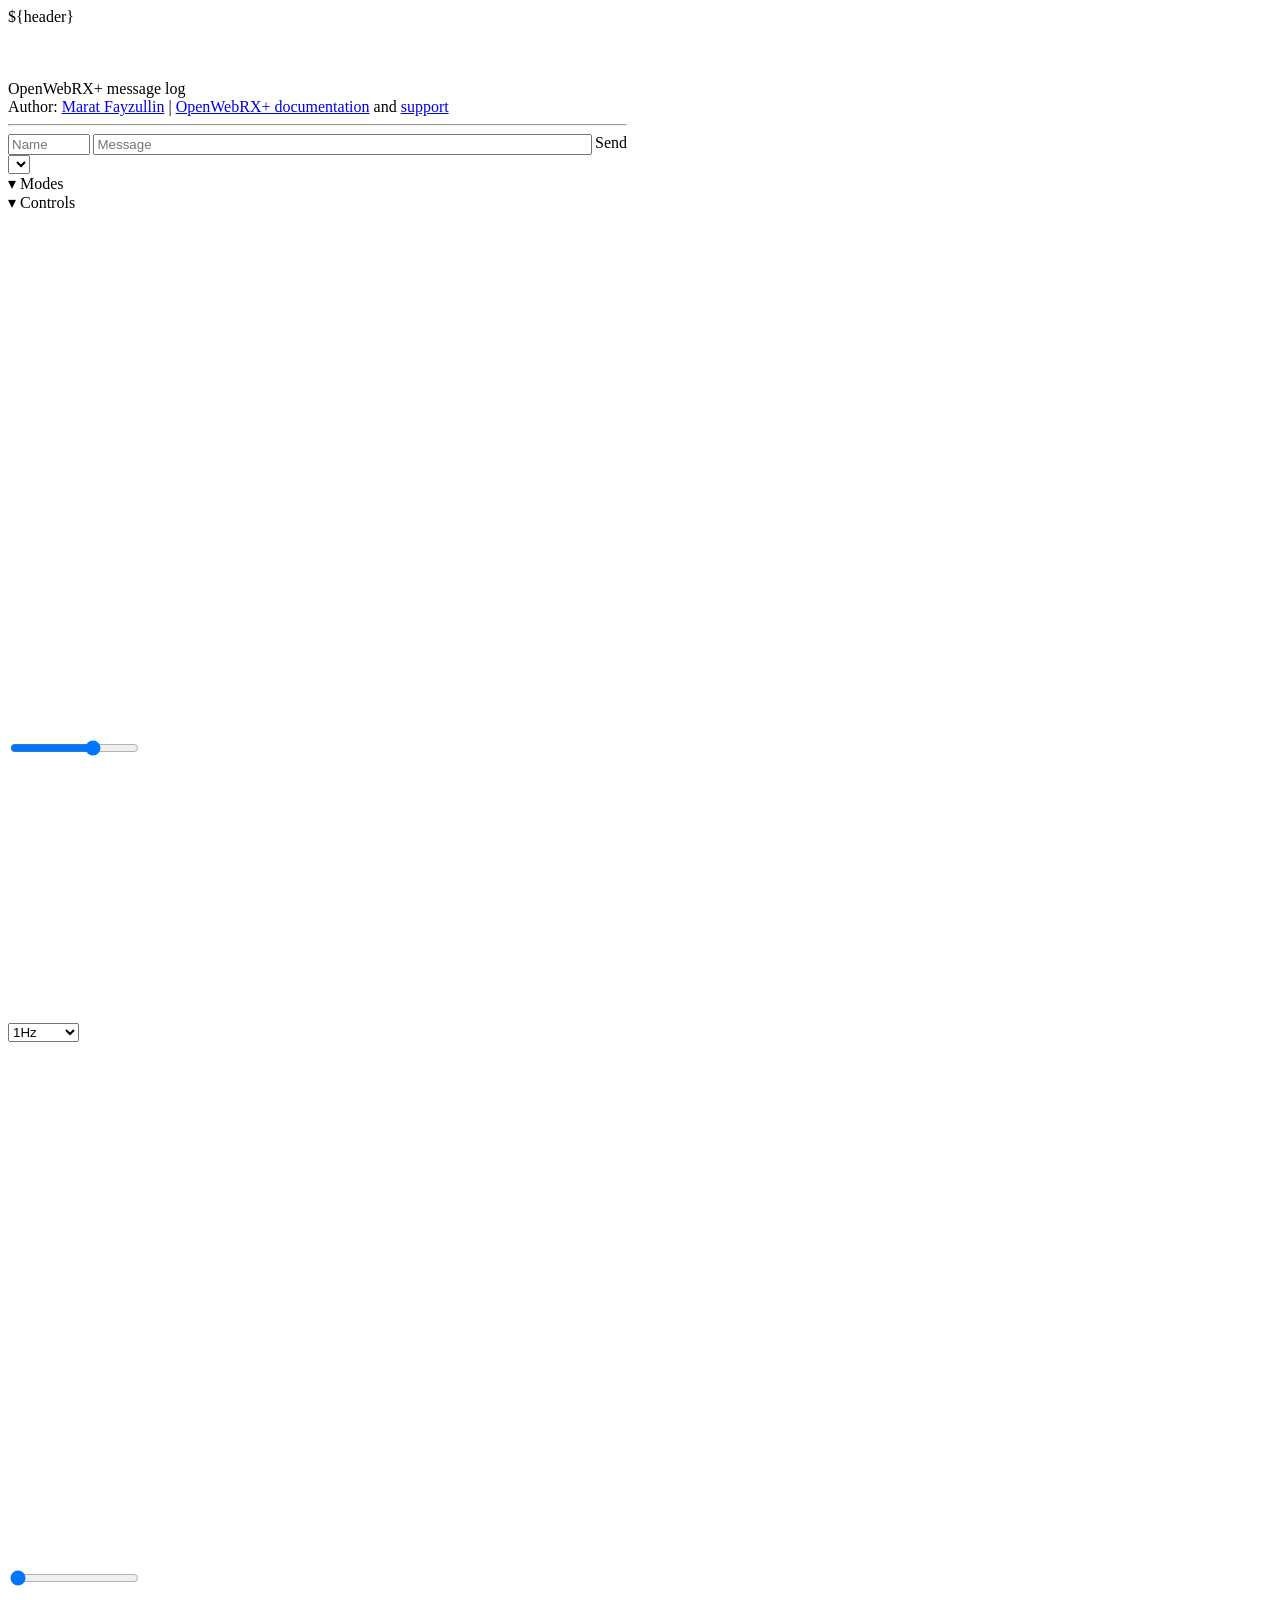
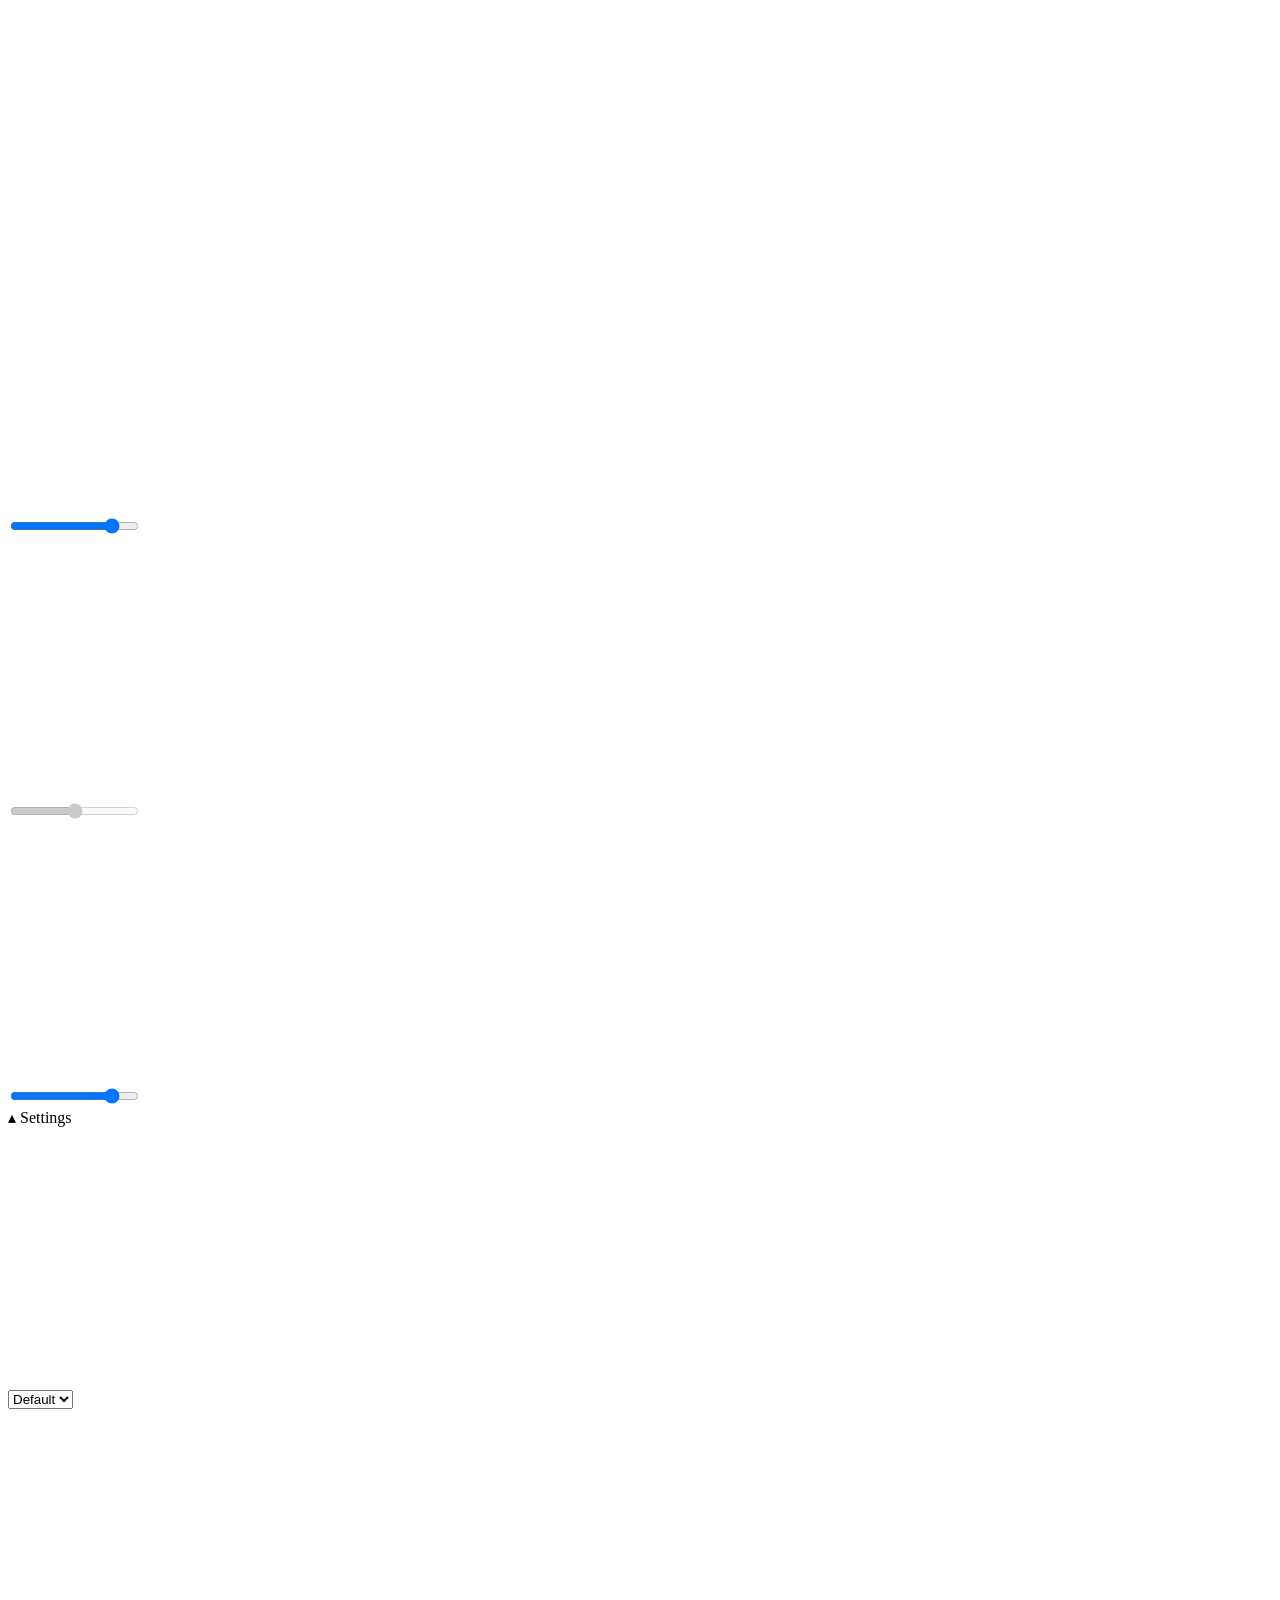
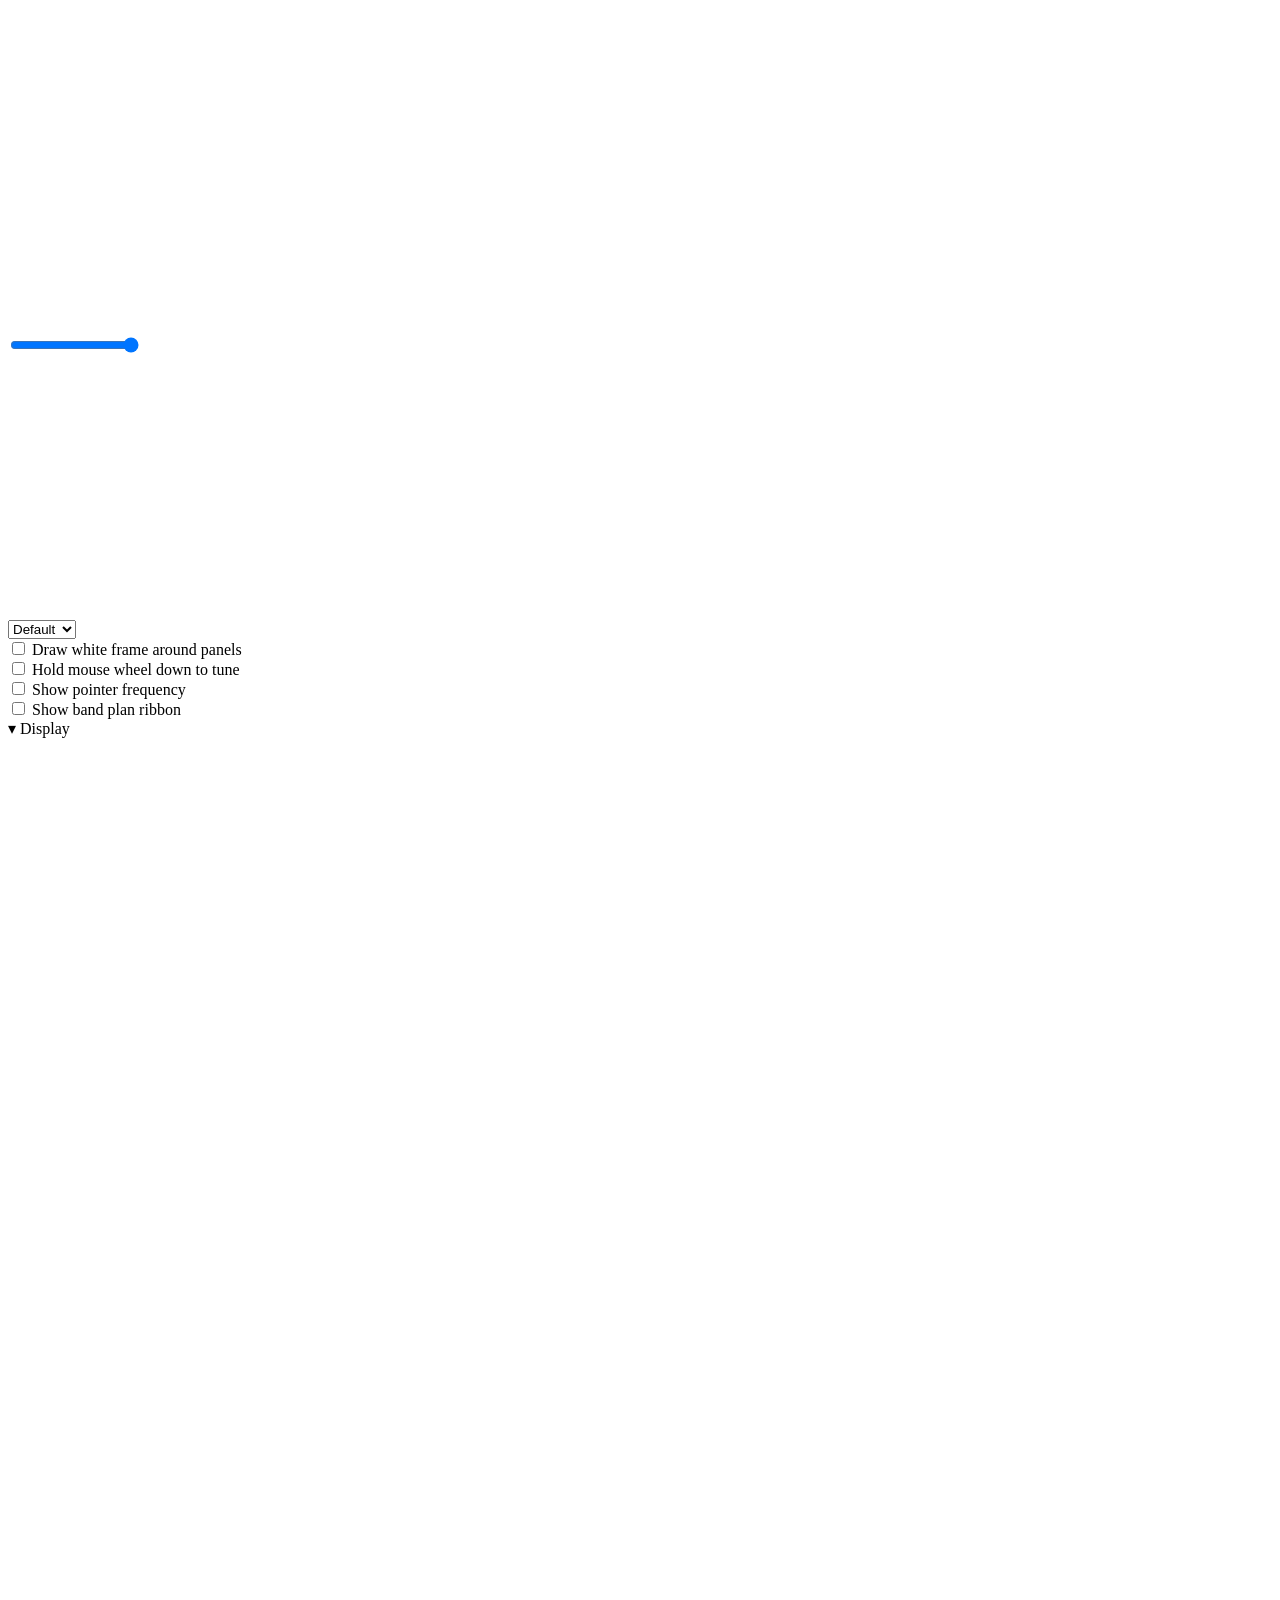
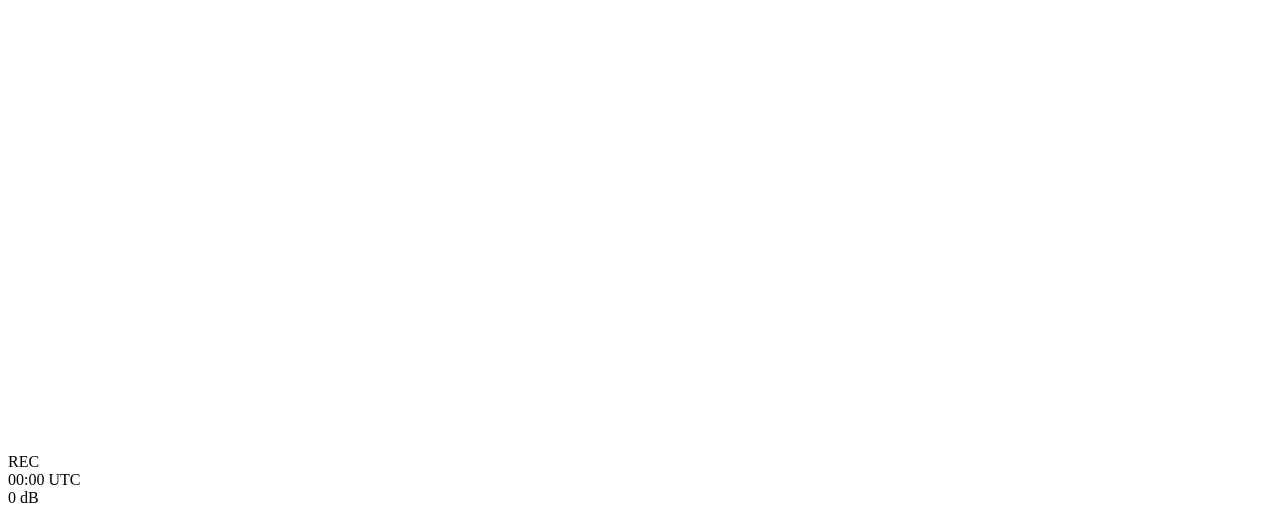
==== commit 622e2a31: "Merge branch 'luarvique:master' into master" ====
--- a/htdocs/index.html
+++ b/htdocs/index.html
@@ -171,14 +171,25 @@
                         </div>
                     </div>
                 </div>
+		<div class="openwebrx-panel openwebrx-meta-panel" id="openwebrx-panel-metadata-p25" style="display: none;" data-panel-name="metadata-p25">
+                    <div class="openwebrx-meta-slot">
+                        <div class="openwebrx-p25-encryption"></div>
+                        <div class="openwebrx-meta-user-image">
+                            <img class="directcall" src="static/gfx/openwebrx-directcall.svg">
+                            <img class="groupcall" src="static/gfx/openwebrx-groupcall.svg">
+                        </div>
+                        <div class="openwebrx-p25-source"></div>
+                        <div class="openwebrx-p25-destination"></div>
+                    </div>
+                </div>
+		<div class="openwebrx-panel openwebrx-meta-panel" id="openwebrx-panel-metadata-tetra" style="display: none;" data-panel-name="metadata-tetra">
+                    <div class="openwebrx-meta-slot">
+                    </div>
+                </div>
                 <div class="openwebrx-panel openwebrx-meta-panel disabled" id="openwebrx-panel-metadata-wfm" style="display: none;" data-panel-name="metadata-wfm"></div>
                 <div class="openwebrx-panel openwebrx-meta-panel" id="openwebrx-panel-metadata-hdr" style="display: none;" data-panel-name="metadata-hdr"></div>
                 <div class="openwebrx-panel openwebrx-meta-panel" id="openwebrx-panel-metadata-dab" style="display: none;" data-panel-name="metadata-dab"></div>
                 <div class="openwebrx-panel openwebrx-meta-panel" id="openwebrx-panel-metadata-drm" style="display: none;" data-panel-name="metadata-drm"></div>
-		<div class="openwebrx-panel openwebrx-meta-panel" id="openwebrx-panel-metadata-tetra" style="display: none;" data-panel-name="metadata-tetra">
-                    <div class="openwebrx-meta-slot">
-                    </div>
-                </div>
                 <div class="openwebrx-panel" id="openwebrx-panel-log" data-panel-name="debug" style="width: 92%; max-width: 619px;">
                     <div style="position: relative; height: 100%">
                         <div class="openwebrx-panel-inner nano" id="openwebrx-log-scroll">
@@ -214,6 +225,7 @@
             </div>
             <div id="openwebrx-panels-container-right">
                 <div class="openwebrx-panel" id="openwebrx-panel-receiver" data-panel-name="client-params" style="width: 259px;">
+                    <div class="openwebrx-plugin-stack" id="openwebrx-panel-plugins"></div>
                     <div class="openwebrx-panel-line frequencies-container">
                         <div class="frequencies">
                             <div class="webrx-actual-freq"></div>
@@ -322,6 +334,7 @@
                                 <option value="teejeez">Teejeez</option>
                                 <option value="ocean">Ocean</option>
                                 <option value="eclipse">Eclipse</option>
+                                <option value="wave">Wave</option>
                             </select>
                         </div>
                         <div class="openwebrx-panel-line">
@@ -334,6 +347,12 @@
                             <label class="openwebrx-checkbox">
                                 <input id="openwebrx-wheel-checkbox" type="checkbox" onchange="UI.toggleWheelSwap(this.checked);" />
                                 Hold mouse wheel down to tune
+                            </label>
+                        </div>
+                        <div class="openwebrx-panel-line">
+                            <label class="openwebrx-checkbox">
+                                <input id="openwebrx-crossfreq-checkbox" type="checkbox" onchange="UI.toggleCrossFreq(this.checked);" />
+                                Show pointer frequency
                             </label>
                         </div>
                         <div class="openwebrx-panel-line">
@@ -384,9 +403,14 @@
             <div>Start OpenWebRX+</div>
         </div>
     </div>
+    <div id="openwebrx-message-bubble" class="openwebrx-bubble" style="display:none;">
+    </div>
     <div id="openwebrx-dialog-bookmark" class="openwebrx-dialog" style="display:none;">
         <form>
             <div class="form-field">
+                <h2>Edit Bookmark</h2>
+            </div>
+            <div class="form-field">
                 <label for="name">Name:</label>
                 <input type="text" id="name" name="name" required="required">
             </div>
@@ -410,9 +434,27 @@
                 <label for="name">Scannable</label>
                 <input type="checkbox" id="scannable" name="scannable" checked>
             </div>
+            <div class="form-field" id="bookmark-error" style="display:none;color:#e74c3c;"></div>
             <div class="buttons">
                 <div class="openwebrx-button" data-action="cancel">Cancel</div>
-                <div class="openwebrx-button" data-action="submit">Ok</div>
+                <div class="openwebrx-button" data-action="submit">Save</div>
+            </div>
+            <input type="submit" style="display:none;">
+        </form>
+    </div>
+    <div id="openwebrx-dialog-search-bookmarks" class="openwebrx-dialog" style="display:none;">
+        <form>
+            <div class="form-field">
+                <h2>Search Bookmarks</h2>
+            </div>
+            <div class="form-field">
+                <input type="text" id="search-text" name="search-text" required="required">
+            </div>
+            <div class="form-field" id="search-results">
+            </div>
+            <div class="buttons">
+                <div class="openwebrx-button" data-action="cancel">Close</div>
+                <div class="openwebrx-button" data-action="submit">Search</div>
             </div>
             <input type="submit" style="display:none;">
         </form>
